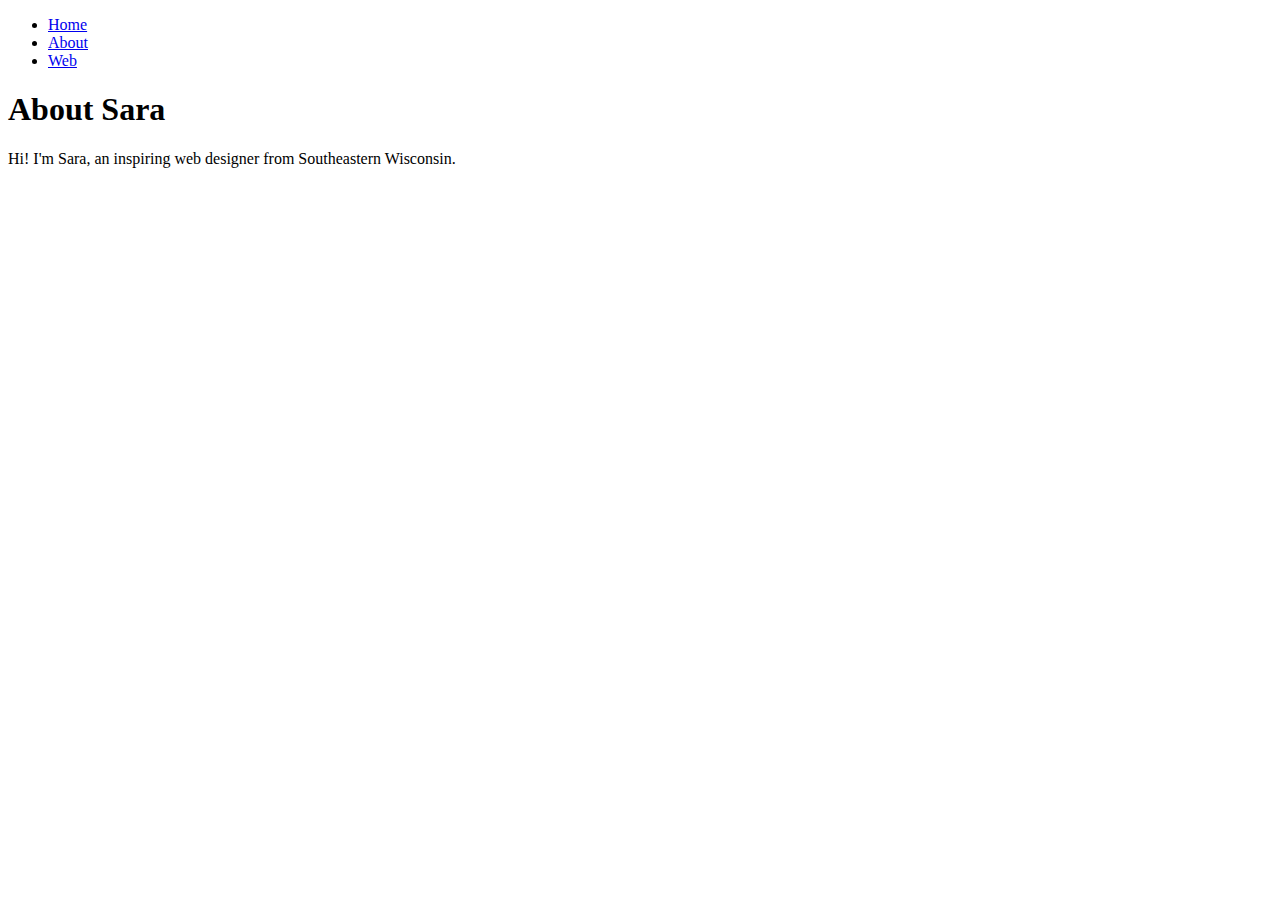
==== about.html @ 91e87d17 "About Page" ====
<!doctype html>
<html>
<head>
<meta charset="utf-8">
		
<link href="https://cdn.jsdelivr.net/npm/bootstrap@5.0.0-beta1/dist/css/bootstrap.min.css" rel="stylesheet" integrity="sha384-giJF6kkoqNQ00vy+HMDP7azOuL0xtbfIcaT9wjKHr8RbDVddVHyTfAAsrekwKmP1" crossorigin="anonymous">	

<link href="style.css" rel="stylesheet" type="text/css" >	
<title>SARA | About</title>
</head>

<body>
<header>
	<ul class="nav justify-content-end">
	  <li class="nav-item">
		<a class="nav-link" href="index.html">Home</a>
	  </li>
	  <li class="nav-item">
		<a class="nav-link active" aria-current="page" href="about.html">About</a>
	  </li>
	  <li class="nav-item">
		<a class="nav-link" href="web.html">Web</a>
	  </li>

	</ul>
	
</header>
<main>
	<h1 class="display-3">About Sara</h1>

	<p class="lead">Hi! I'm Sara, an inspiring web designer from Southeastern Wisconsin.</p>
</main>
<footer>
	
</footer>	
<script src="https://cdn.jsdelivr.net/npm/bootstrap@5.0.0-beta1/dist/js/bootstrap.bundle.min.js" integrity="sha384-ygbV9kiqUc6oa4msXn9868pTtWMgiQaeYH7/t7LECLbyPA2x65Kgf80OJFdroafW" crossorigin="anonymous"></script>	
</body>
</html>
---- style.css ----
@charset "utf-8";
/* CSS Document */
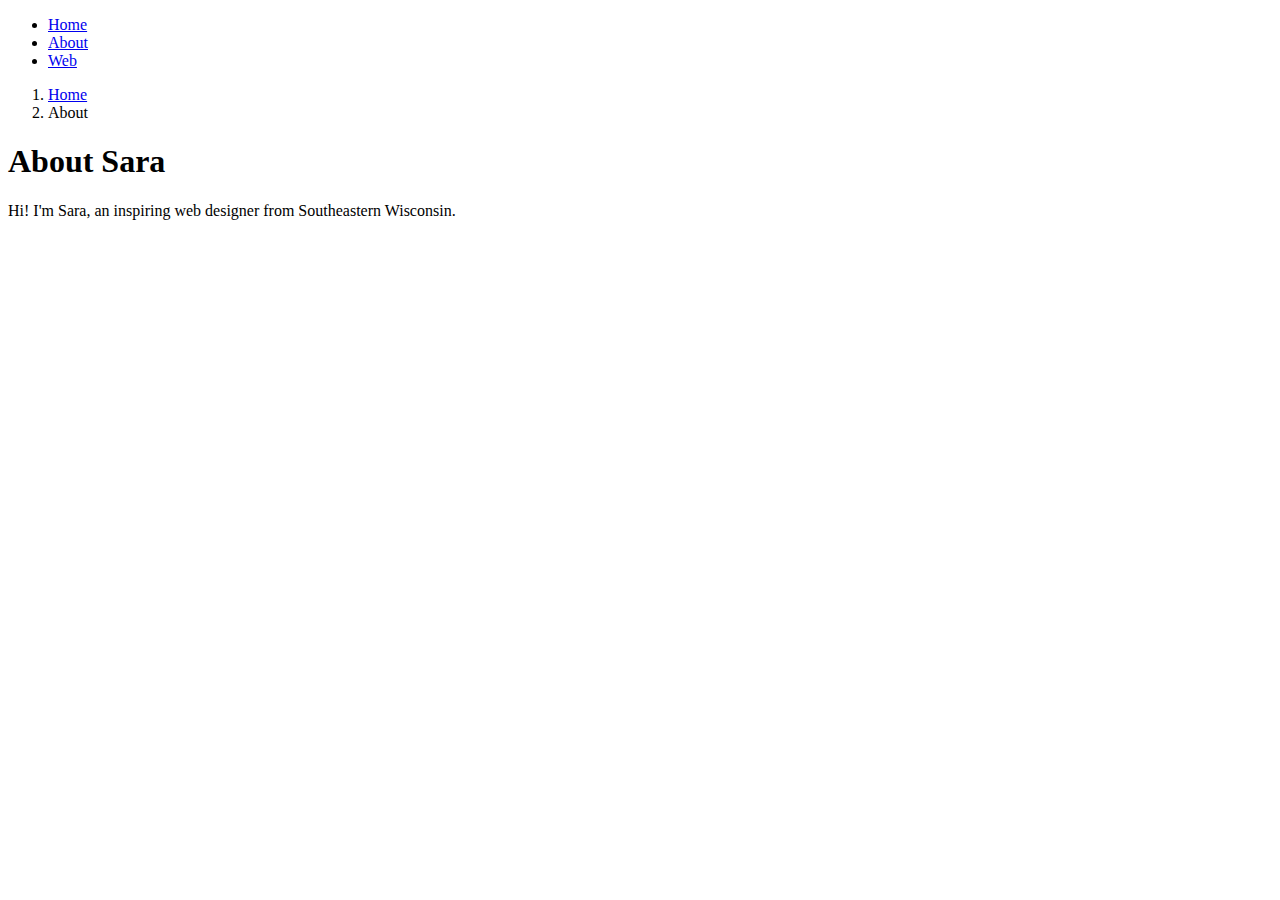
==== commit cb8bca3f: "Breadcrumbs" ====
--- a/about.html
+++ b/about.html
@@ -23,12 +23,21 @@
 	  </li>
 
 	</ul>
-	
 </header>
 <main>
-	<h1 class="display-3">About Sara</h1>
+	<div class="breadcrumbs">
+		<nav style="--bs-breadcrumb-divider: '>';" aria-label="breadcrumb">
+			<ol class="breadcrumb">
+				<li class="breadcrumb-item"><a href="index.html">Home</a></li>
+				<li class="breadcrumb-item active" aria-current="page">About</li>
+			</ol>
+		</nav>
+	</div>	
+		
+		<h1 class="display-3">About Sara</h1>
 
-	<p class="lead">Hi! I'm Sara, an inspiring web designer from Southeastern Wisconsin.</p>
+		<p class="lead">Hi! I'm Sara, an inspiring web designer from Southeastern Wisconsin.</p>
+	
 </main>
 <footer>
 	
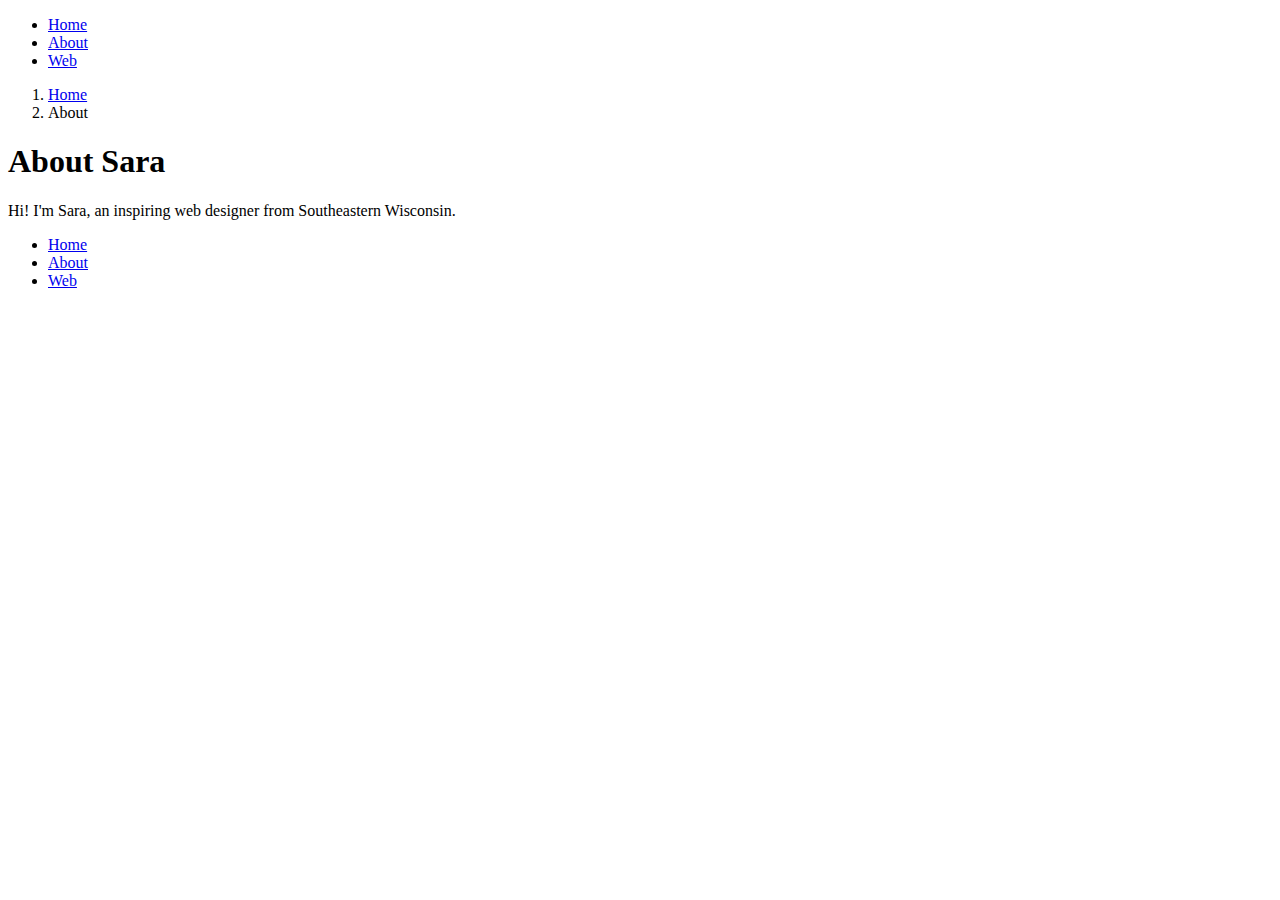
==== commit 029ef0b8: "Footer Nav" ====
--- a/about.html
+++ b/about.html
@@ -40,7 +40,17 @@
 	
 </main>
 <footer>
-	
+	<ul class="nav justify-content-center">
+		<li class="nav-item">
+			<a class="nav-link active" href="index.html">Home</a>
+		</li>
+		<li class="nav-item">
+			<a class="nav-link"  aria-current="page" href="about.html">About</a>
+		</li>
+		<li class="nav-item">
+			<a class="nav-link" href="web.html">Web</a>
+		</li>
+	</ul>	
 </footer>	
 <script src="https://cdn.jsdelivr.net/npm/bootstrap@5.0.0-beta1/dist/js/bootstrap.bundle.min.js" integrity="sha384-ygbV9kiqUc6oa4msXn9868pTtWMgiQaeYH7/t7LECLbyPA2x65Kgf80OJFdroafW" crossorigin="anonymous"></script>	
 </body>
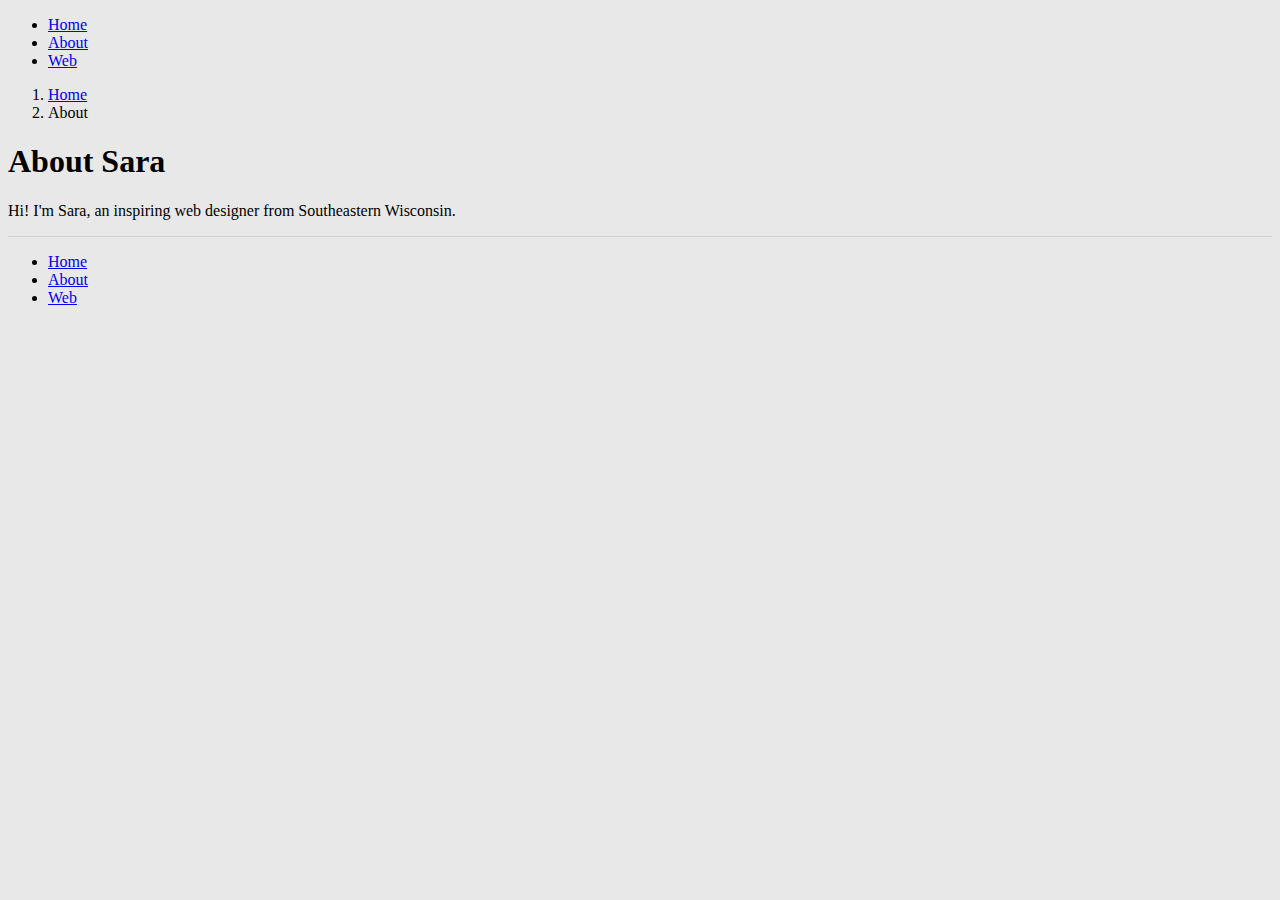
==== commit d4020209: "Footer Updates" ====
--- a/about.html
+++ b/about.html
@@ -40,6 +40,7 @@
 	
 </main>
 <footer>
+	<div class="footer-nav">
 	<ul class="nav justify-content-center">
 		<li class="nav-item">
 			<a class="nav-link active" href="index.html">Home</a>
@@ -50,7 +51,10 @@
 		<li class="nav-item">
 			<a class="nav-link" href="web.html">Web</a>
 		</li>
-	</ul>	
+	</ul>
+	</div>
+	<div class="footer-content">
+	</div>
 </footer>	
 <script src="https://cdn.jsdelivr.net/npm/bootstrap@5.0.0-beta1/dist/js/bootstrap.bundle.min.js" integrity="sha384-ygbV9kiqUc6oa4msXn9868pTtWMgiQaeYH7/t7LECLbyPA2x65Kgf80OJFdroafW" crossorigin="anonymous"></script>	
 </body>
--- a/style.css
+++ b/style.css
@@ -1,3 +1,14 @@
 @charset "utf-8";
 /* CSS Document */
 
+/******************** general styles ****************/
+
+body {
+	background-color: #E8E8E8;
+}
+
+/**************** footer styles ****************/
+footer {
+	border-top: solid thin #D1CECE;
+
+}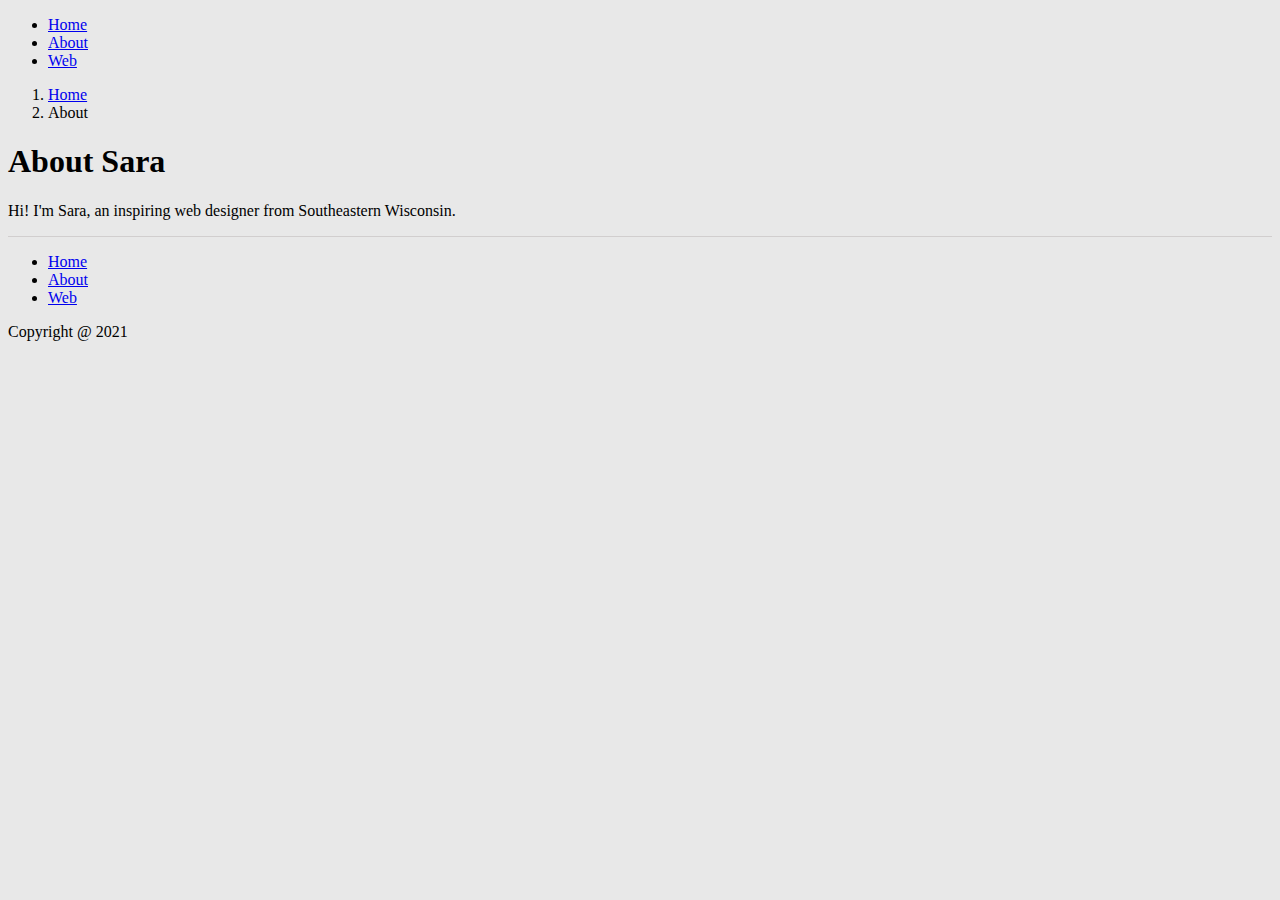
==== commit e61ccce4: "Footer Update" ====
--- a/about.html
+++ b/about.html
@@ -54,6 +54,7 @@
 	</ul>
 	</div>
 	<div class="footer-content">
+		<p>Copyright &#64; 2021</p>
 	</div>
 </footer>	
 <script src="https://cdn.jsdelivr.net/npm/bootstrap@5.0.0-beta1/dist/js/bootstrap.bundle.min.js" integrity="sha384-ygbV9kiqUc6oa4msXn9868pTtWMgiQaeYH7/t7LECLbyPA2x65Kgf80OJFdroafW" crossorigin="anonymous"></script>	
